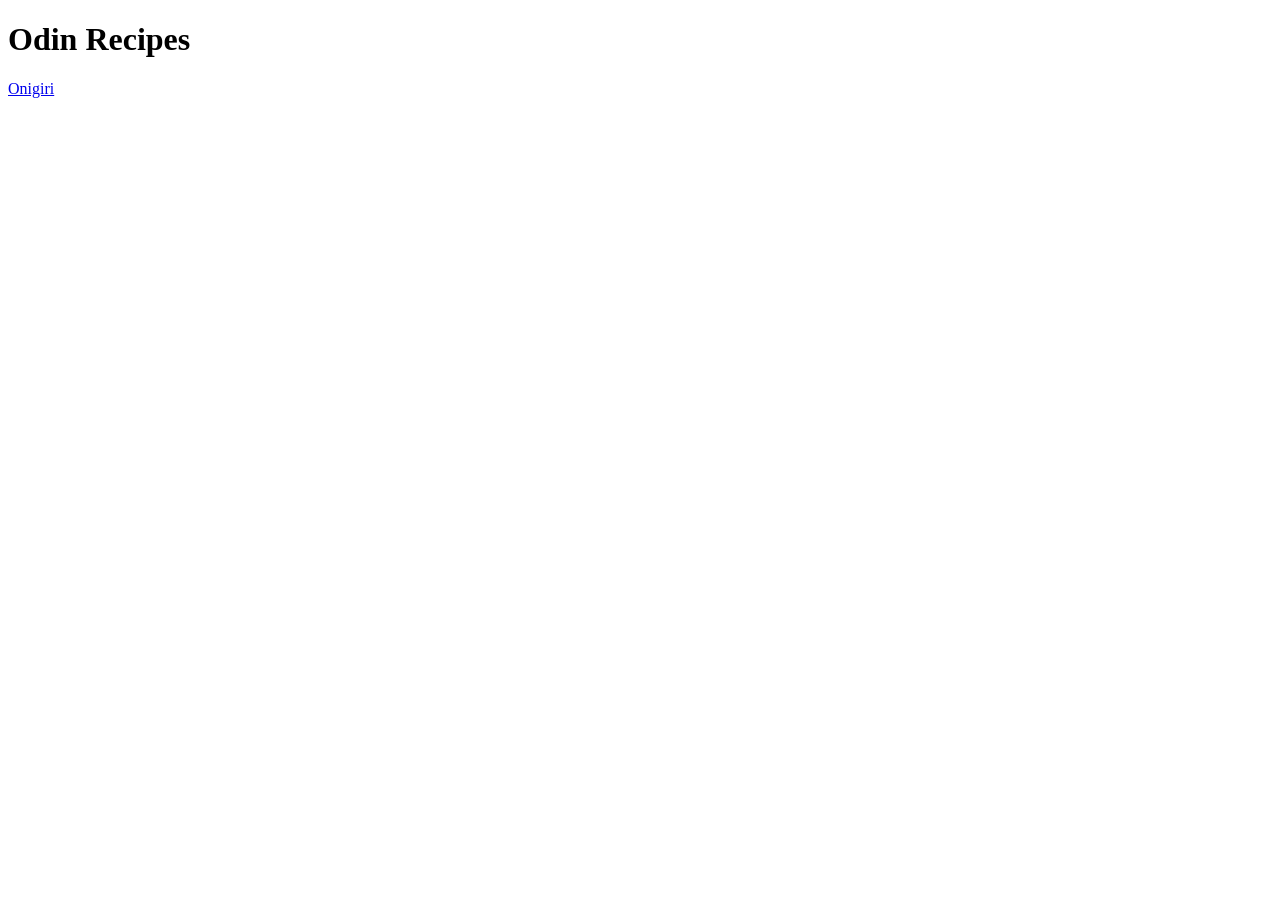
==== index.html @ 19edcc96 "Update the index and Add recipes - Added Onigiri as the first recipe and added a link to the recipe " ====
<!DOCTYPE html>
<html lang='en'>

  <head>
    <meta charset='UTF-8'>
    <title>Odin Recipes</title>
  </head>

  <body>
    <h1>Odin Recipes</h1>

    <a href="recipes/onigiri.html">Onigiri</a>
  </body>

</html>
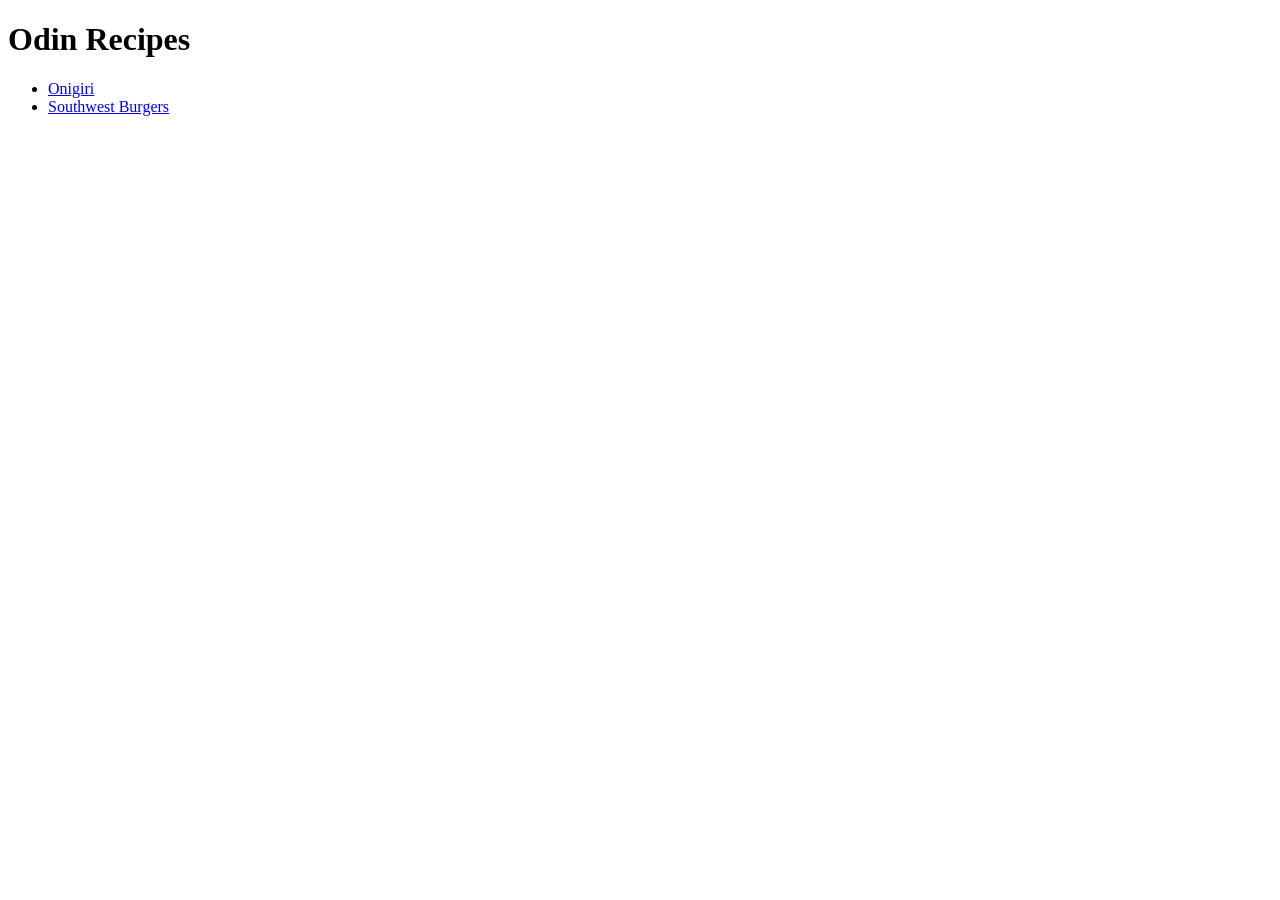
==== commit 8f53681f: "Modify the index page with a list of recipes - The index now has a better structure for expanding th" ====
--- a/index.html
+++ b/index.html
@@ -9,7 +9,10 @@
   <body>
     <h1>Odin Recipes</h1>
 
-    <a href="recipes/onigiri.html">Onigiri</a>
+    <ul>
+      <li><a href="./recipes/onigiri.html">Onigiri</a></li>
+      <li><a href="./recipes/burgers.html">Southwest Burgers</a></li>
+    </ul>
   </body>
 
 </html>
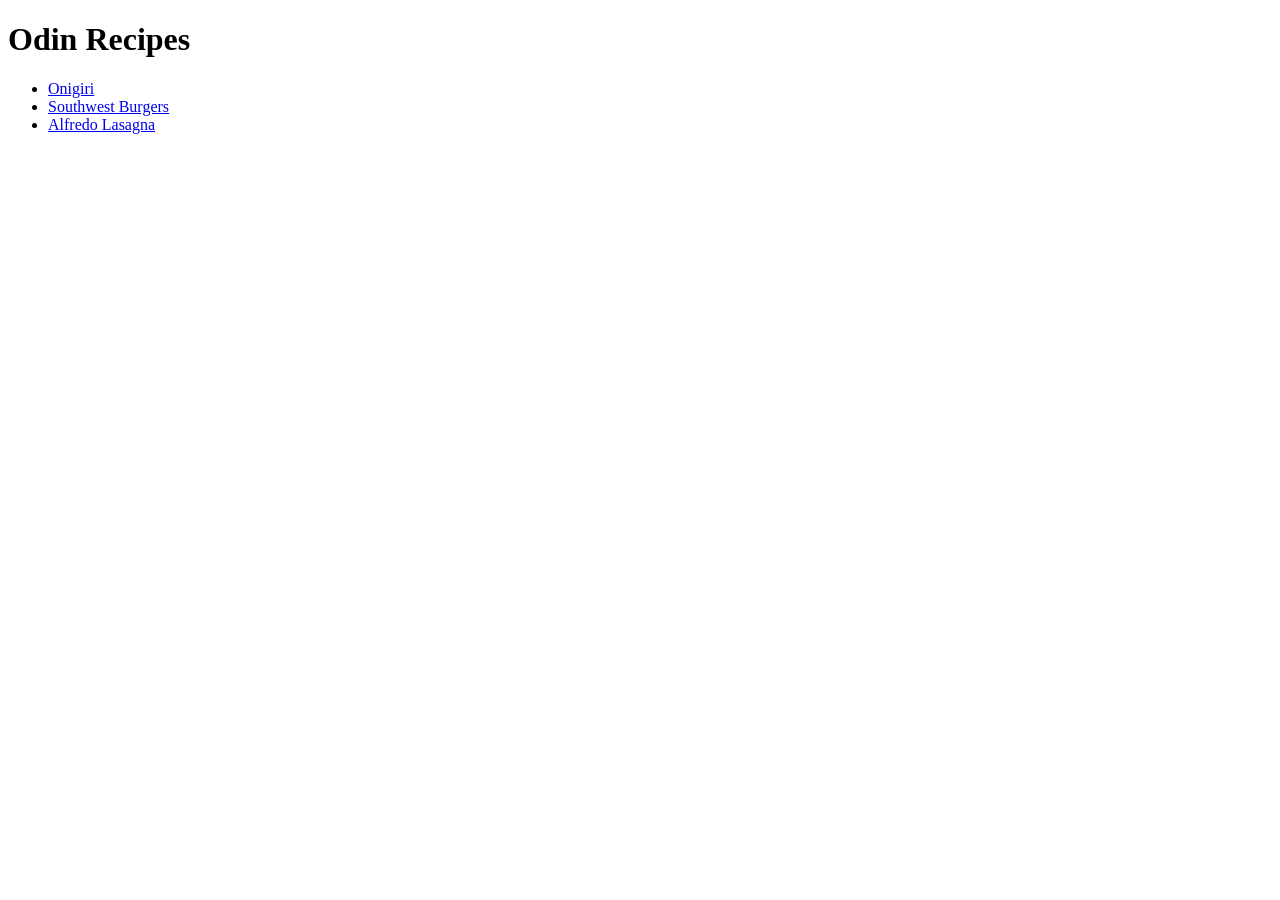
==== commit aaea8629: "Update the index Added a link to the most recent recipe of Alfredo Lasagna to the index." ====
--- a/index.html
+++ b/index.html
@@ -12,6 +12,7 @@
     <ul>
       <li><a href="./recipes/onigiri.html">Onigiri</a></li>
       <li><a href="./recipes/burgers.html">Southwest Burgers</a></li>
+      <li><a href="./recipes/lasagna.html">Alfredo Lasagna</a></li>
     </ul>
   </body>
 
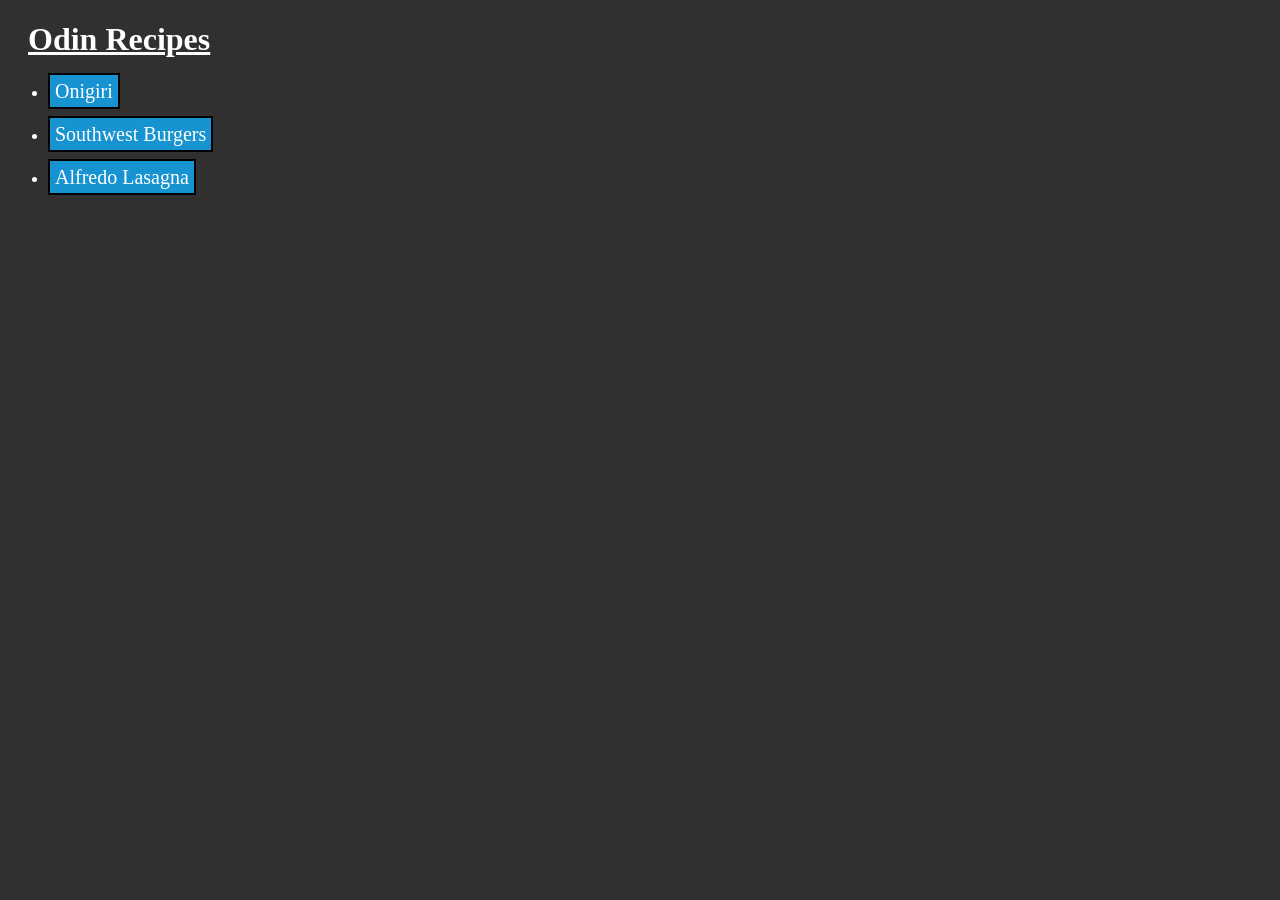
==== commit f564c33c: "Add stylesheet and Update all html files Stylized the pages of the website with styles.css" ====
--- a/index.html
+++ b/index.html
@@ -3,16 +3,17 @@
 
   <head>
     <meta charset='UTF-8'>
+    <link rel="stylesheet" href="styles.css">
     <title>Odin Recipes</title>
   </head>
 
   <body>
-    <h1>Odin Recipes</h1>
+    <h1 class="title">Odin Recipes</h1>
 
     <ul>
-      <li><a href="./recipes/onigiri.html">Onigiri</a></li>
-      <li><a href="./recipes/burgers.html">Southwest Burgers</a></li>
-      <li><a href="./recipes/lasagna.html">Alfredo Lasagna</a></li>
+      <li><a href="./recipes/onigiri.html" class="recipe-links">Onigiri</a></li>
+      <li><a href="./recipes/burgers.html" class="recipe-links">Southwest Burgers</a></li>
+      <li><a href="./recipes/lasagna.html" class="recipe-links">Alfredo Lasagna</a></li>
     </ul>
   </body>
 
--- a/styles.css
+++ b/styles.css
@@ -0,0 +1,34 @@
+html {
+  background-color: #303030;
+  color: white;
+}
+
+.title {
+  margin-left: 20px;
+}
+
+.title,
+.header {
+  text-decoration: underline;
+}
+
+li {
+  margin-bottom: 20px;
+}
+
+.home,
+.recipe-links {
+  background-color: #1793D1;
+  font-size: 20px;
+  text-decoration: none;
+  color: inherit;
+  border: 2px solid black;
+  padding: 5px;
+}
+
+div,
+.attr {
+  font-size: 12px;
+  color: white;
+  margin-top: 0;
+}
